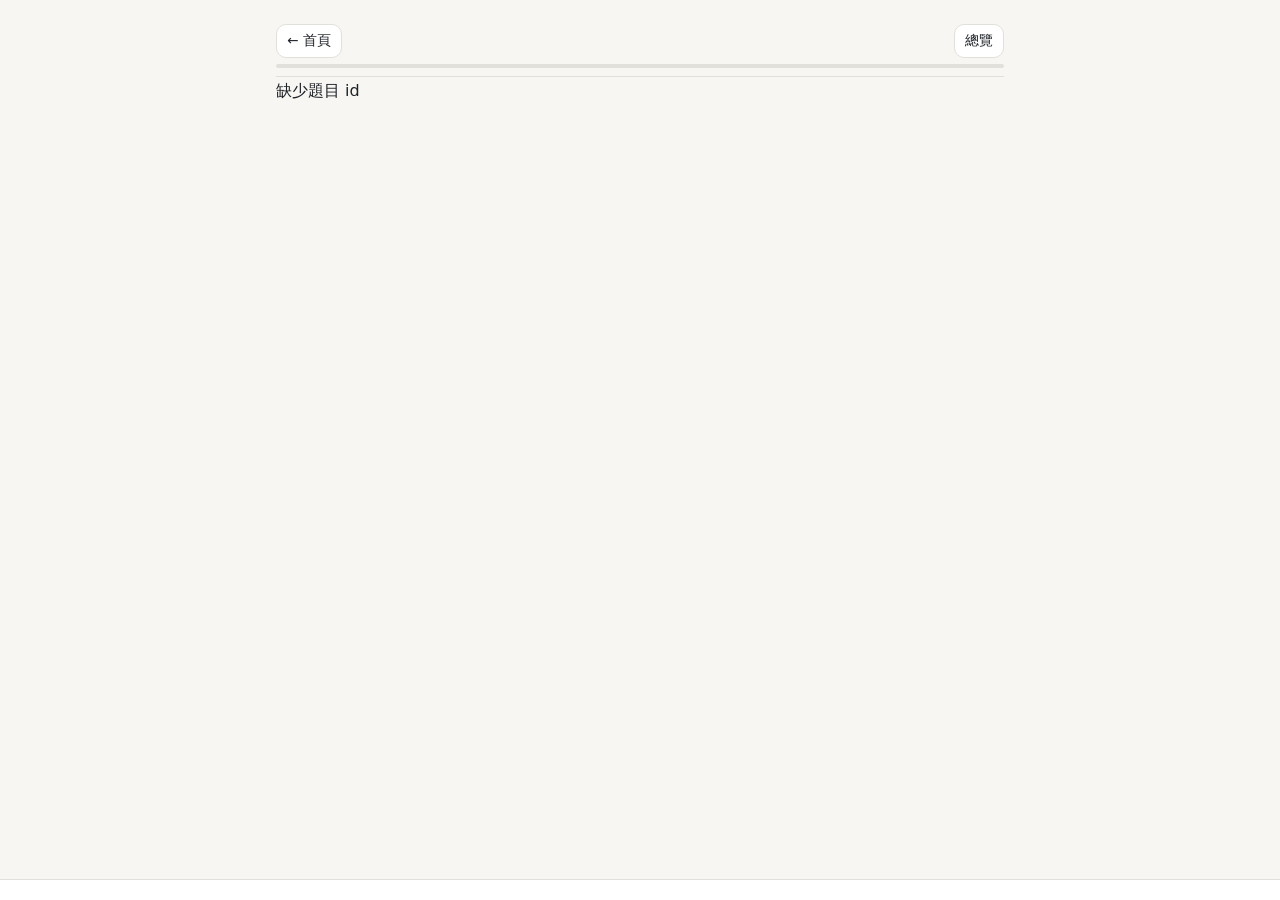
==== quiz.html @ dfc8c53e "N2 衝刺系統：作答、flashcard、診斷測驗、老師手冊 Co-Authored-By: Claude Opus 5.5 (1M context) <noreply@anthropic.com>" ====
<!doctype html>
<html lang="ja">
<head>
<meta charset="utf-8">
<meta name="viewport" content="width=device-width, initial-scale=1, viewport-fit=cover">
<title>N2 作答</title>
<link rel="stylesheet" href="assets/style.css">
</head>
<body>
<div class="wrap">
  <div class="topbar" id="topbar">
    <div class="row">
      <a href="index.html" class="btn small">← 首頁</a>
      <div class="grow"></div>
      <span class="muted" id="pos"></span>
      <span class="timer muted" id="timer"></span>
      <button class="btn small" id="overview-btn">總覽</button>
    </div>
    <div class="progress"><div id="bar-fill" style="width:0"></div></div>
  </div>
  <div id="main"><div class="card muted">載入中…</div></div>
</div>

<div class="bottombar" id="bottombar"><div class="inner" id="bottom"></div></div>

<script src="assets/common.js"></script>
<script>
const CONF = [['sure', '確定'], ['guess', '猜的'], ['unknown', '不會']];
const CONF_LABEL = Object.fromEntries(CONF);
const quizId = new URLSearchParams(location.search).get('id');
const KEY = 'n2.quiz.' + quizId;
const RESULT_KEY = 'n2.result.' + quizId;

let quiz, flat = [], st, view = 'question', shownAt = null, timerHandle = null;

// ---------- 狀態 ----------
function saveState() { store.set(KEY, st); }

function startClock() {
  shownAt = Date.now();
}
function stopClock() {
  if (shownAt == null || !flat[st.current]) return;
  const q = flat[st.current];
  const a = st.answers[q.id] || (st.answers[q.id] = { choice: null, confidence: null, timeMs: 0 });
  a.timeMs += Date.now() - shownAt;
  shownAt = null;
  saveState();
}

document.addEventListener('visibilitychange', () => {
  if (view !== 'question') return;
  if (document.visibilityState === 'hidden') {
    stopClock();
    st.activeMs = (st.activeMs || 0) + (Date.now() - (st.resumedAt || Date.now()));
    st.resumedAt = null;
    saveState();
  } else {
    st.resumedAt = Date.now();
    startClock();
  }
});

function activeMs() {
  return (st.activeMs || 0) + (st.resumedAt ? Date.now() - st.resumedAt : 0);
}

function tickTimer() {
  const t = document.getElementById('timer');
  const sec = activeMs() / 1000;
  const limit = (quiz.timeLimitMin || 0) * 60;
  t.textContent = limit ? `${fmtDuration(sec)} / ${quiz.timeLimitMin}:00` : fmtDuration(sec);
  t.classList.toggle('over', !!limit && sec > limit);
}

// ---------- 作答畫面 ----------
function goTo(i) {
  stopClock();
  st.current = Math.max(0, Math.min(flat.length - 1, i));
  saveState();
  view = 'question';
  render();
  startClock();
  window.scrollTo(0, 0);
}

function answered(q) {
  const a = st.answers[q.id];
  return a && a.choice != null && a.confidence != null;
}

function render() {
  const main = document.getElementById('main');
  const bottom = document.getElementById('bottom');
  main.innerHTML = '';
  bottom.innerHTML = '';
  const nDone = flat.filter(answered).length;
  document.getElementById('bar-fill').style.width = (nDone / flat.length * 100) + '%';
  document.getElementById('pos').textContent = view === 'question' ? `${st.current + 1} / ${flat.length}` : `${nDone} / ${flat.length}`;

  if (view === 'overview') return renderOverview(main, bottom);

  const q = flat[st.current];
  const sec = quiz.sections[q._s];
  const a = st.answers[q.id] || {};

  main.append(el('div', { class: 'section-title' }, sec.title));
  if (sec.instructions) main.append(el('div', { class: 'instructions' }, sec.instructions));
  if (sec.audio) main.append(el('audio', { controls: true, src: sec.audio, style: 'width:100%;margin-top:8px' }));
  if (sec.passage) main.append(el('div', { class: 'passage', html: sec.passage }));
  if (q.audio) main.append(el('audio', { controls: true, src: q.audio, style: 'width:100%;margin-top:8px' }));

  main.append(el('div', { class: 'prompt', html: q.prompt }));

  const choices = el('div', { class: 'choices' });
  q.choices.forEach((c, i) => {
    choices.append(el('button', {
      class: 'choice' + (a.choice === i ? ' selected' : ''),
      onclick: () => { setAnswer(q, 'choice', i); },
    }, el('span', { class: 'n' }, String(i + 1)), el('span', { html: c })));
  });
  main.append(choices);

  const conf = el('div', { class: 'confidence' });
  CONF.forEach(([k, label]) => {
    conf.append(el('button', {
      class: 'btn' + (a.confidence === k ? ' selected' : ''),
      'data-c': k,
      onclick: () => { setAnswer(q, 'confidence', k); },
    }, label));
  });
  main.append(el('div', { class: 'muted', style: 'margin-top:14px' }, '把握程度'));
  main.append(conf);

  bottom.append(el('button', { class: 'btn', disabled: st.current === 0, onclick: () => goTo(st.current - 1) }, '← 上一題'));
  if (st.current < flat.length - 1) {
    bottom.append(el('button', { class: 'btn primary', onclick: () => goTo(st.current + 1) }, '下一題 →'));
  } else {
    bottom.append(el('button', { class: 'btn primary', onclick: () => { stopClock(); view = 'overview'; render(); } }, '檢查並交卷'));
  }
}

function setAnswer(q, field, value) {
  const a = st.answers[q.id] || (st.answers[q.id] = { choice: null, confidence: null, timeMs: 0 });
  a[field] = value;
  saveState();
  // 兩者都選好就自動跳下一題
  const autoNext = a.choice != null && a.confidence != null && field === 'confidence' && st.current < flat.length - 1;
  if (autoNext) setTimeout(() => goTo(st.current + 1), 180);
  else render();
}

function renderOverview(main, bottom) {
  const missing = flat.filter(q => !answered(q)).length;
  main.append(el('h2', {}, '總覽'));
  main.append(el('div', { class: 'muted' }, missing ? `還有 ${missing} 題沒有完成（沒選答案或沒選把握程度）。點題號可以回去作答。` : '全部完成了，可以交卷。'));
  const grid = el('div', { class: 'grid-nav', style: 'margin-top:12px' });
  flat.forEach((q, i) => {
    grid.append(el('button', { class: (answered(q) ? 'done' : '') + (i === st.current ? ' current' : ''), onclick: () => goTo(i) }, String(i + 1)));
  });
  main.append(el('div', { class: 'card' }, grid));

  const confirmBox = el('div', { class: 'card hidden', id: 'confirm' },
    el('div', {}, missing ? `確定要交卷嗎？沒完成的 ${missing} 題會算錯。` : '確定要交卷嗎？'),
    el('div', { class: 'row', style: 'margin-top:10px' },
      el('button', { class: 'btn', onclick: () => confirmBox.classList.add('hidden') }, '取消'),
      el('button', { class: 'btn primary', onclick: submit }, '確定交卷')));
  main.append(confirmBox);

  bottom.append(el('button', { class: 'btn', onclick: () => goTo(st.current) }, '← 回去作答'));
  bottom.append(el('button', { class: 'btn primary', onclick: () => { confirmBox.classList.remove('hidden'); confirmBox.scrollIntoView({ behavior: 'smooth' }); } }, '交卷'));
}

// ---------- 交卷 ----------
async function submit() {
  stopClock();
  const now = new Date();
  const answers = flat.map(q => {
    const a = st.answers[q.id] || {};
    const gradable = q.answer != null;
    return {
      qid: q.id, tag: q.tag, topic: q.topic || null, blindspot: q.blindspot || null,
      choice: a.choice ?? null, answer: q.answer ?? null,
      correct: gradable ? a.choice === q.answer : null,
      confidence: a.confidence || null,
      timeSec: Math.round((a.timeMs || 0) / 1000),
    };
  });
  const graded = answers.filter(a => a.correct != null);
  const result = {
    quizId, title: quiz.title,
    startedAt: st.startedAt, submittedAt: now.toISOString(), device: deviceLabel(),
    totalTimeSec: Math.round(activeMs() / 1000),
    score: graded.filter(a => a.correct).length, graded: graded.length, total: answers.length,
    answers,
  };

  const path = `results/${quizId}__${stamp(now)}.json`;
  const text = JSON.stringify(result, null, 1);
  Pending.add({ path, text, message: `result: ${quizId} ${result.score}/${result.graded}` });
  store.set(RESULT_KEY, result);
  store.remove(KEY);
  const doneLocal = store.get('n2.doneLocal', []);
  if (!doneLocal.includes(quizId)) store.set('n2.doneLocal', [...doneLocal, quizId]);

  view = 'result';
  clearInterval(timerHandle);
  renderResult(result, '上傳中…');

  let status;
  if (!GH.hasToken()) {
    status = '⚠ 尚未設定 token，結果只存在這台裝置。到首頁設定後會自動上傳。';
  } else {
    await Pending.flush();
    status = Pending.list().some(p => p.path === path)
      ? '⚠ 上傳失敗，結果先存在這台裝置。之後打開首頁會自動重試。'
      : '✓ 已上傳到 GitHub，回家說「檢討」就可以了。';
  }
  renderResult(result, status);
}

function renderResult(result, uploadStatus) {
  document.getElementById('topbar').classList.add('hidden');
  const main = document.getElementById('main');
  const bottom = document.getElementById('bottom');
  main.innerHTML = '';
  bottom.innerHTML = '';

  main.append(el('h1', {}, quiz.title));
  const pct = result.graded ? Math.round(result.score / result.graded * 100) : 0;
  main.append(el('div', { class: 'card' },
    result.graded
      ? el('div', { class: 'score-big' }, `${result.score} / ${result.graded}`, el('span', { class: 'muted', style: 'font-size:1rem;margin-left:8px' }, `${pct}%`))
      : el('div', {}, '這份是答案卡，會在檢討時對答案。'),
    el('div', { class: 'muted' }, `用時 ${fmtDuration(result.totalTimeSec)}`),
    el('div', { style: 'margin-top:8px' }, uploadStatus)));

  // 各題型統計
  const byTag = {};
  result.answers.forEach(a => {
    const t = byTag[a.tag] || (byTag[a.tag] = { n: 0, ok: 0, lucky: 0, time: 0 });
    t.n++; t.time += a.timeSec;
    if (a.correct) t.ok++;
    if (a.correct && a.confidence !== 'sure') t.lucky++;
  });
  if (result.graded) {
    const tbody = el('tbody');
    for (const [tag, t] of Object.entries(byTag)) {
      tbody.append(el('tr', {},
        el('td', {}, tag),
        el('td', { class: 'num' }, `${t.ok}/${t.n}`),
        el('td', { class: 'num' }, t.lucky ? String(t.lucky) : '–'),
        el('td', { class: 'num' }, `${Math.round(t.time / t.n)}s`)));
    }
    main.append(el('h2', {}, '各題型'));
    main.append(el('div', { class: 'card table-scroll' }, el('table', { class: 'stats' },
      el('thead', {}, el('tr', {}, el('th', {}, '題型'), el('th', {}, '答對'), el('th', {}, '猜對'), el('th', {}, '平均時間'))),
      tbody)));
  }

  // 逐題簡易解
  let onlyIssues = true;
  const list = el('div');
  const toggle = el('button', { class: 'btn small' });
  function drawList() {
    list.innerHTML = '';
    toggle.textContent = onlyIssues ? '顯示全部題目' : '只看錯題和猜對';
    flat.forEach((q, i) => {
      const a = result.answers[i];
      const lucky = a.correct && a.confidence !== 'sure';
      if (onlyIssues && result.graded && a.correct && !lucky) return;
      const cls = a.correct == null ? '' : !a.correct ? 'wrong' : lucky ? 'lucky' : 'right';
      const mine = a.choice == null ? '（未作答）' : `${a.choice + 1}. ${q.choices[a.choice]}`;
      const box = el('div', { class: 'card rev ' + cls },
        el('div', { class: 'muted' }, `第 ${i + 1} 題・${q.tag}・`, el('span', {}, CONF_LABEL[a.confidence] || '未標記'), `・${a.timeSec}s`),
        el('div', { class: 'prompt', style: 'font-size:1.05rem;margin:6px 0', html: q.prompt }),
        el('div', { class: 'ans', html: `你的答案：${mine}` }));
      if (q.answer != null) {
        box.append(el('div', { class: 'ans', html: `正確答案：<b>${q.answer + 1}. ${q.choices[q.answer]}</b>` }));
      }
      if (q.explain) box.append(el('div', { class: 'explain', html: q.explain }));
      list.append(box);
    });
    if (!list.children.length) list.append(el('div', { class: 'card muted' }, '全部答對而且都有把握 🎉'));
  }
  toggle.onclick = () => { onlyIssues = !onlyIssues; drawList(); };
  main.append(el('div', { class: 'row', style: 'margin-top:24px' }, el('h2', { class: 'grow', style: 'margin:0' }, '簡易解'), toggle));
  main.append(list);
  drawList();

  bottom.append(el('a', { class: 'btn primary', href: 'index.html' }, '回首頁'));
  bottom.append(el('button', { class: 'btn', onclick: retake }, '重新作答'));
}

function retake() {
  store.remove(RESULT_KEY);
  location.reload();
}

// ---------- 啟動 ----------
(async () => {
  if (!quizId) { document.getElementById('main').textContent = '缺少題目 id'; return; }
  try {
    quiz = await fetchJson(`quizzes/${quizId}.json`);
  } catch (e) {
    document.getElementById('main').textContent = '讀取題目失敗：' + e.message;
    return;
  }
  document.title = quiz.title;
  quiz.sections.forEach((s, si) => s.questions.forEach(q => flat.push({ ...q, _s: si })));

  const prevResult = store.get(RESULT_KEY, null);
  if (prevResult) {
    view = 'result';
    renderResult(prevResult, Pending.list().some(p => p.path.includes(quizId + '__')) ? '⚠ 尚未上傳' : '');
    return;
  }

  st = store.get(KEY, null) || { startedAt: new Date().toISOString(), current: 0, answers: {}, activeMs: 0 };
  st.resumedAt = Date.now();
  saveState();
  document.getElementById('overview-btn').onclick = () => { stopClock(); view = 'overview'; render(); };
  render();
  startClock();
  tickTimer();
  timerHandle = setInterval(tickTimer, 1000);
})();
</script>
</body>
</html>
---- assets/style.css ----
:root {
  --bg: #f7f6f2;
  --surface: #ffffff;
  --text: #1f2328;
  --muted: #6a6f76;
  --line: #e2e0da;
  --accent: #2f5bd3;
  --accent-soft: #e6ecfb;
  --ok: #1f8a4c;
  --ok-soft: #e3f4ea;
  --bad: #c2372b;
  --bad-soft: #fbe7e4;
  --warn: #b7791f;
  --warn-soft: #fbf0dc;
  --radius: 12px;
  --jp: "Hiragino Sans", "Yu Gothic UI", "Meiryo", "Noto Sans JP", system-ui, sans-serif;
  color-scheme: light;
}

@media (prefers-color-scheme: dark) {
  :root {
    --bg: #15171a;
    --surface: #1e2125;
    --text: #e8e6e1;
    --muted: #9aa0a6;
    --line: #33373d;
    --accent: #7ea2ff;
    --accent-soft: #232d45;
    --ok: #5cc98a;
    --ok-soft: #1c3326;
    --bad: #f07b6f;
    --bad-soft: #3a2220;
    --warn: #e0b060;
    --warn-soft: #3a3020;
    color-scheme: dark;
  }
}

* { box-sizing: border-box; }

body {
  margin: 0;
  background: var(--bg);
  color: var(--text);
  font-family: var(--jp);
  font-size: 16px;
  line-height: 1.7;
  -webkit-text-size-adjust: 100%;
}

.wrap {
  max-width: 760px;
  margin: 0 auto;
  padding: 16px 16px calc(96px + env(safe-area-inset-bottom, 0px));
}

h1 { font-size: 1.4rem; margin: 8px 0 4px; }
h2 { font-size: 1.1rem; margin: 24px 0 8px; }
a { color: var(--accent); }
.muted { color: var(--muted); font-size: .9rem; }
.hidden { display: none !important; }

.card {
  background: var(--surface);
  border: 1px solid var(--line);
  border-radius: var(--radius);
  padding: 16px;
  margin: 12px 0;
}

.btn {
  display: inline-flex;
  align-items: center;
  justify-content: center;
  gap: 6px;
  min-height: 44px;
  padding: 8px 16px;
  border-radius: 10px;
  border: 1px solid var(--line);
  background: var(--surface);
  color: var(--text);
  font: inherit;
  font-size: .95rem;
  cursor: pointer;
  text-decoration: none;
}
.btn:disabled { opacity: .45; cursor: default; }
.btn.primary { background: var(--accent); border-color: var(--accent); color: #fff; }
.btn.small { min-height: 34px; padding: 4px 10px; font-size: .85rem; }
.row { display: flex; gap: 8px; flex-wrap: wrap; align-items: center; }
.grow { flex: 1; }

input[type=text], input[type=password] {
  width: 100%;
  min-height: 44px;
  padding: 8px 12px;
  border: 1px solid var(--line);
  border-radius: 10px;
  background: var(--bg);
  color: var(--text);
  font: inherit;
}
label { display: block; font-size: .85rem; color: var(--muted); margin: 10px 0 4px; }

.badge {
  display: inline-block;
  padding: 1px 8px;
  border-radius: 999px;
  font-size: .75rem;
  background: var(--accent-soft);
  color: var(--accent);
  white-space: nowrap;
}
.badge.ok { background: var(--ok-soft); color: var(--ok); }
.badge.bad { background: var(--bad-soft); color: var(--bad); }
.badge.warn { background: var(--warn-soft); color: var(--warn); }

/* ---------- 首頁 ---------- */
.hero { display: flex; gap: 12px; flex-wrap: wrap; }
.stat { flex: 1 1 140px; }
.stat .num { font-size: 2rem; font-weight: 700; line-height: 1.2; font-variant-numeric: tabular-nums; }
.quiz-item { display: flex; gap: 12px; align-items: center; justify-content: space-between; flex-wrap: wrap; }
.quiz-item .title { font-weight: 600; }

/* ---------- 作答 ---------- */
.topbar {
  position: sticky;
  top: env(safe-area-inset-top, 0px);
  z-index: 5;
  background: var(--bg);
  padding: 8px 0;
  border-bottom: 1px solid var(--line);
}
.progress { height: 4px; background: var(--line); border-radius: 2px; overflow: hidden; margin-top: 6px; }
.progress > div { height: 100%; background: var(--accent); transition: width .2s; }
.timer { font-variant-numeric: tabular-nums; }
.timer.over { color: var(--bad); font-weight: 700; }

.section-title { font-weight: 700; margin-top: 12px; }
.instructions { font-size: .9rem; color: var(--muted); }
.passage {
  background: var(--surface);
  border: 1px solid var(--line);
  border-left: 4px solid var(--accent);
  border-radius: var(--radius);
  padding: 14px 16px;
  margin: 12px 0;
  max-height: 55vh;
  overflow-y: auto;
  line-height: 1.9;
}
.passage p { margin: 0 0 .8em; text-indent: 1em; }
.passage .noindent, .passage h3 { text-indent: 0; }
.passage h3 { font-size: 1rem; margin: .8em 0 .4em; }
.passage table { border-collapse: collapse; width: 100%; font-size: .85rem; }
.passage th, .passage td { border: 1px solid var(--line); padding: 4px 6px; text-align: left; vertical-align: top; }
.table-scroll { overflow-x: auto; }

.prompt { font-size: 1.15rem; margin: 16px 0; line-height: 1.9; }
.prompt u { text-decoration-thickness: 2px; text-underline-offset: 4px; }
.choices { display: grid; gap: 8px; }
.choice {
  display: flex;
  gap: 10px;
  align-items: flex-start;
  text-align: left;
  width: 100%;
  padding: 12px 14px;
  border: 2px solid var(--line);
  border-radius: 10px;
  background: var(--surface);
  color: var(--text);
  font: inherit;
  font-size: 1.05rem;
  cursor: pointer;
}
.choice .n { color: var(--muted); font-variant-numeric: tabular-nums; min-width: 1.2em; }
.choice.selected { border-color: var(--accent); background: var(--accent-soft); }

.confidence { display: grid; grid-template-columns: repeat(3, 1fr); gap: 8px; margin-top: 14px; }
.confidence .btn.selected { border-width: 2px; }
.confidence .btn[data-c=sure].selected { border-color: var(--ok); background: var(--ok-soft); color: var(--ok); }
.confidence .btn[data-c=guess].selected { border-color: var(--warn); background: var(--warn-soft); color: var(--warn); }
.confidence .btn[data-c=unknown].selected { border-color: var(--bad); background: var(--bad-soft); color: var(--bad); }

.bottombar {
  position: fixed;
  left: 0; right: 0; bottom: 0;
  background: var(--surface);
  border-top: 1px solid var(--line);
  padding: 10px 16px calc(10px + env(safe-area-inset-bottom, 0px));
  z-index: 6;
}
.bottombar .inner { max-width: 760px; margin: 0 auto; display: flex; gap: 8px; }
.bottombar .btn { flex: 1; }

.grid-nav { display: grid; grid-template-columns: repeat(auto-fill, minmax(44px, 1fr)); gap: 6px; }
.grid-nav button {
  min-height: 40px;
  border-radius: 8px;
  border: 1px solid var(--line);
  background: var(--surface);
  color: var(--text);
  font: inherit;
  font-size: .85rem;
  cursor: pointer;
}
.grid-nav button.done { background: var(--accent-soft); border-color: var(--accent); }
.grid-nav button.current { outline: 2px solid var(--accent); }

/* ---------- 結果 ---------- */
.score-big { font-size: 2.6rem; font-weight: 800; font-variant-numeric: tabular-nums; }
table.stats { width: 100%; border-collapse: collapse; font-size: .9rem; }
table.stats th, table.stats td { padding: 6px 8px; border-bottom: 1px solid var(--line); text-align: left; }
table.stats td.num { text-align: right; font-variant-numeric: tabular-nums; }
.rev { border-left: 4px solid var(--line); }
.rev.wrong { border-left-color: var(--bad); }
.rev.lucky { border-left-color: var(--warn); }
.rev.right { border-left-color: var(--ok); }
.rev .ans { font-size: .95rem; margin-top: 6px; }
.rev .explain { margin-top: 8px; padding-top: 8px; border-top: 1px dashed var(--line); font-size: .95rem; }

/* ---------- flashcard ---------- */
.fc {
  min-height: 46vh;
  display: flex;
  flex-direction: column;
  justify-content: center;
  text-align: center;
}
.fc .front { font-size: 1.6rem; line-height: 1.8; }
.fc .back { margin-top: 16px; padding-top: 16px; border-top: 1px solid var(--line); text-align: left; font-size: 1rem; }
.fc .back h4 { margin: 10px 0 2px; font-size: .85rem; color: var(--muted); }
.fc .back p { margin: 0 0 6px; }
.rate { display: grid; grid-template-columns: repeat(3, 1fr); gap: 8px; }
.rate .btn { flex-direction: column; gap: 0; line-height: 1.3; }
.rate .btn small { color: var(--muted); font-size: .75rem; }
.rate .again { border-color: var(--bad); color: var(--bad); }
.rate .hard { border-color: var(--warn); color: var(--warn); }
.rate .good { border-color: var(--ok); color: var(--ok); }

.toast {
  position: fixed;
  left: 50%;
  bottom: calc(90px + env(safe-area-inset-bottom, 0px));
  transform: translateX(-50%);
  background: var(--text);
  color: var(--bg);
  padding: 8px 16px;
  border-radius: 999px;
  font-size: .9rem;
  z-index: 20;
  max-width: calc(100% - 32px);
}
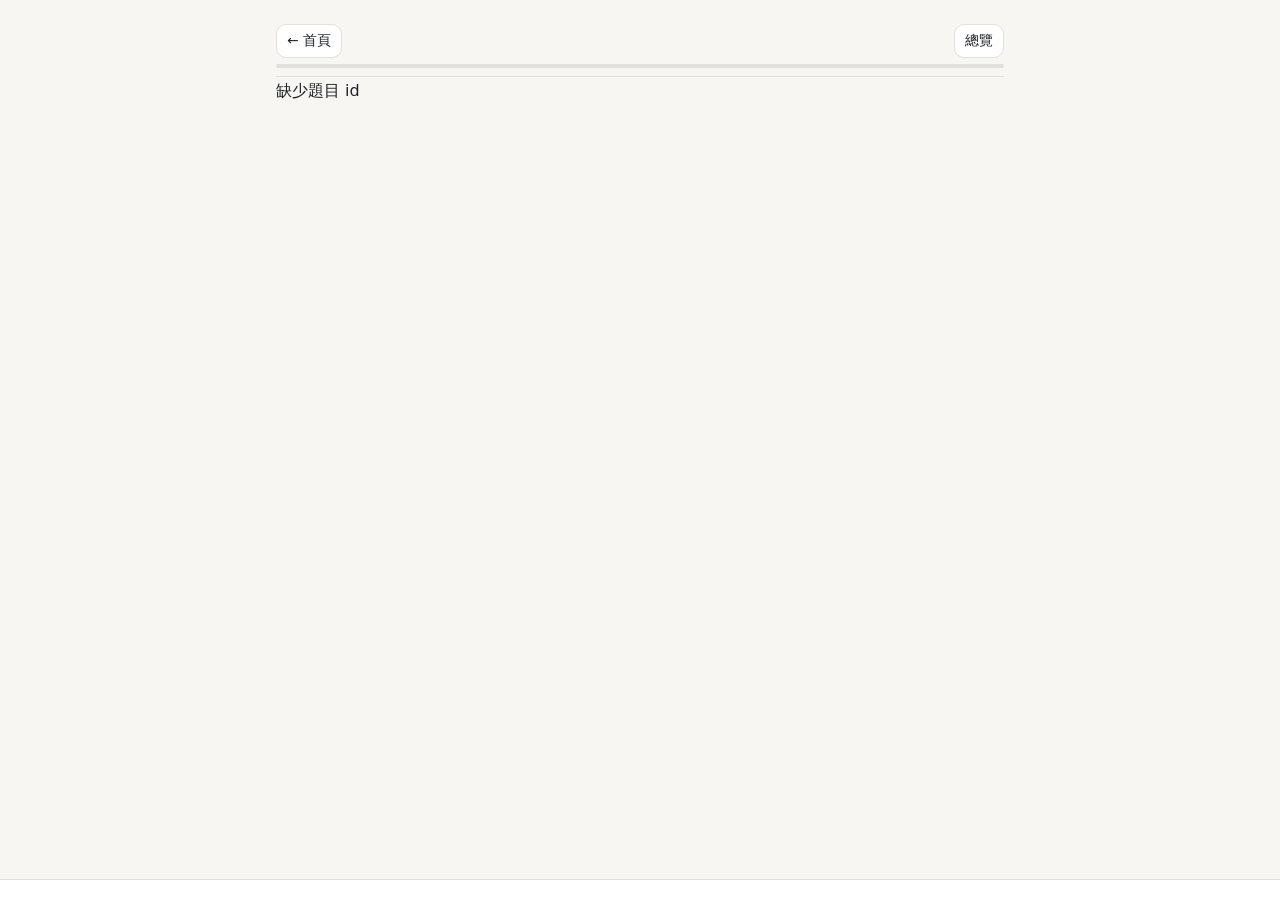
==== commit 0825d53c: "上傳失敗時顯示具體原因（未設定 token、token 錯誤、權限不足、網路） Co-Authored-By: Claude Opus 5.5 (1M context) <noreply@anthro" ====
--- a/quiz.html
+++ b/quiz.html
@@ -27,6 +27,7 @@
 <script>
 const CONF = [['sure', '確定'], ['guess', '猜的'], ['unknown', '不會']];
 const CONF_LABEL = Object.fromEntries(CONF);
+const FOCUS = [['focused', '很專注', 'sure'], ['ok', '還好', 'guess'], ['drifted', '後半段分心', 'unknown']];
 const quizId = new URLSearchParams(location.search).get('id');
 const KEY = 'n2.quiz.' + quizId;
 const RESULT_KEY = 'n2.result.' + quizId;
@@ -160,11 +161,26 @@
   });
   main.append(el('div', { class: 'card' }, grid));
 
+  const submitBtn = el('button', { class: 'btn primary', disabled: !st.focus, onclick: submit }, '確定交卷');
+  const focusRow = el('div', { class: 'confidence' });
+  FOCUS.forEach(([k, label, c]) => {
+    focusRow.append(el('button', {
+      class: 'btn' + (st.focus === k ? ' selected' : ''), 'data-c': c,
+      onclick: () => {
+        st.focus = k;
+        saveState();
+        focusRow.querySelectorAll('.btn').forEach(b => b.classList.toggle('selected', b.textContent === label));
+        submitBtn.disabled = false;
+      },
+    }, label));
+  });
   const confirmBox = el('div', { class: 'card hidden', id: 'confirm' },
     el('div', {}, missing ? `確定要交卷嗎？沒完成的 ${missing} 題會算錯。` : '確定要交卷嗎？'),
+    el('div', { class: 'muted', style: 'margin-top:10px' }, '這次專注度如何？'),
+    focusRow,
     el('div', { class: 'row', style: 'margin-top:10px' },
       el('button', { class: 'btn', onclick: () => confirmBox.classList.add('hidden') }, '取消'),
-      el('button', { class: 'btn primary', onclick: submit }, '確定交卷')));
+      submitBtn));
   main.append(confirmBox);
 
   bottom.append(el('button', { class: 'btn', onclick: () => goTo(st.current) }, '← 回去作答'));
@@ -188,7 +204,7 @@
   });
   const graded = answers.filter(a => a.correct != null);
   const result = {
-    quizId, title: quiz.title,
+    quizId, title: quiz.title, cat: quiz.cat || null, focus: st.focus || null,
     startedAt: st.startedAt, submittedAt: now.toISOString(), device: deviceLabel(),
     totalTimeSec: Math.round(activeMs() / 1000),
     score: graded.filter(a => a.correct).length, graded: graded.length, total: answers.length,
@@ -202,20 +218,16 @@
   store.remove(KEY);
   const doneLocal = store.get('n2.doneLocal', []);
   if (!doneLocal.includes(quizId)) store.set('n2.doneLocal', [...doneLocal, quizId]);
+  if (quiz.cat) store.set('n2.lastDone', { id: quizId, cat: quiz.cat, at: now.toISOString() });
 
   view = 'result';
   clearInterval(timerHandle);
   renderResult(result, '上傳中…');
 
-  let status;
-  if (!GH.hasToken()) {
-    status = '⚠ 尚未設定 token，結果只存在這台裝置。到首頁設定後會自動上傳。';
-  } else {
-    await Pending.flush();
-    status = Pending.list().some(p => p.path === path)
-      ? '⚠ 上傳失敗，結果先存在這台裝置。之後打開首頁會自動重試。'
-      : '✓ 已上傳到 GitHub，回家說「檢討」就可以了。';
-  }
+  await Pending.flush();
+  const status = Pending.list().some(p => p.path === path)
+    ? `⚠ 上傳失敗，結果先存在這台裝置。原因：${Pending.lastError() || '不明'}。處理好之後到首頁按「重新上傳」。`
+    : '✓ 已上傳到 GitHub，回家說「檢討」就可以了。';
   renderResult(result, status);
 }
 
